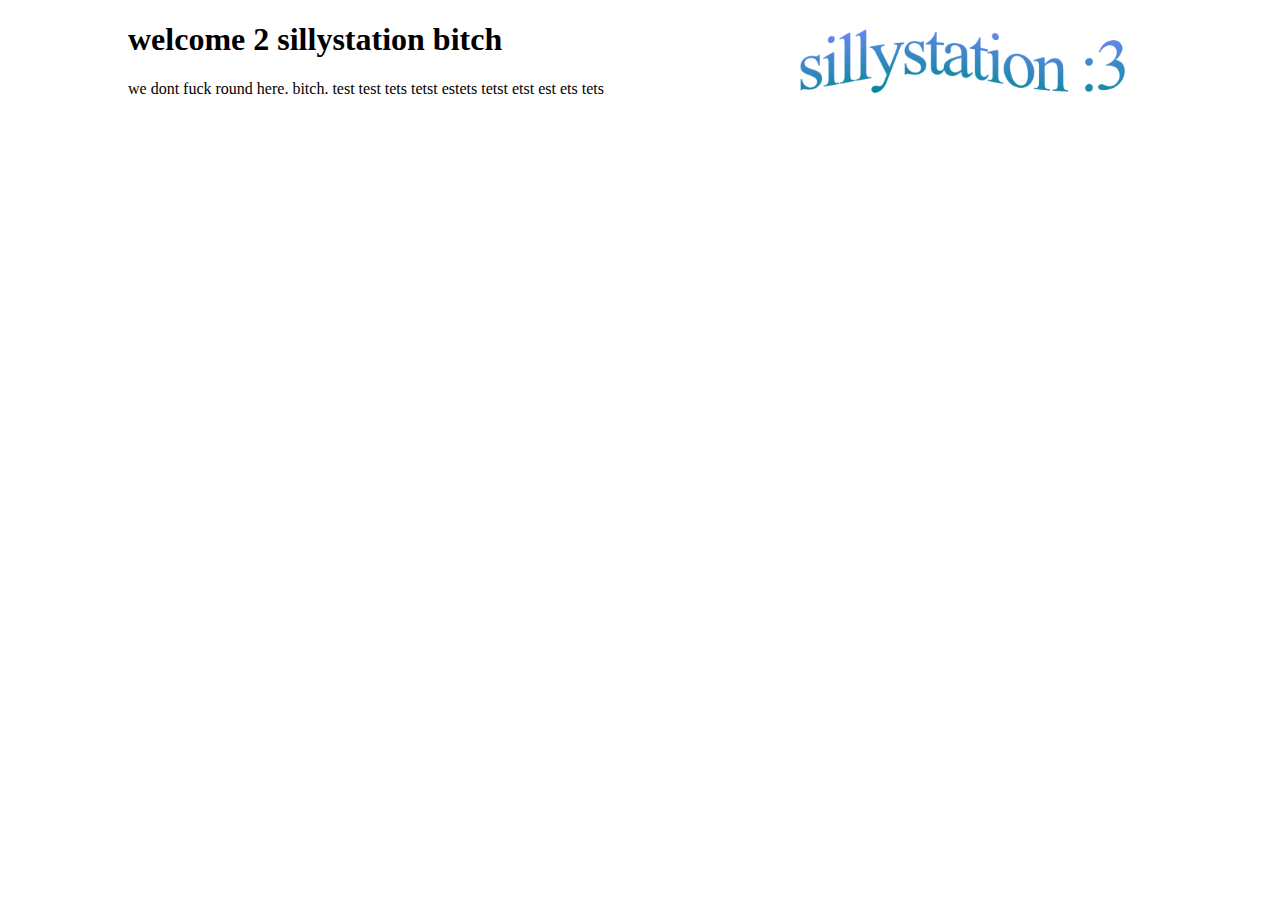
==== index.html @ da44ac0c "Update index.html" ====
<!-- blehhhhhhhhhhhh
-->

<!doctype html>
<html>
  <head>
    <link rel="stylesheet" href="style.css">
    <title>welcome 2 sillystation</title>
  </head>

  <img class=top-img align=right src="wordart.png" alt="silly station :3"/>

  <body>
    <h1>welcome 2 sillystation bitch</h1>
    <p>we dont fuck round here. bitch. test test tets tetst estets tetst etst est ets tets</p>
  </body>
</html>
---- style.css ----
body {
  background-color: white;
  width: 80%;
  margin-left: auto;
  margin-right: auto;
  padding: 0;
}

.top-img{  
  width:380px;
  display:block;
  float:right;
  text-align:center;
  font-size: 5px;
  font-style: italic;
}

.title{
  text-align: right;
  color: yellow;
  text-shadow: -1px 0 black, 0 1px black, 1px 0 black, 0 -1px black;
  font-family: "Comic Sans MS";
  font-size: 60px;
  margin-right: 10pc;
}
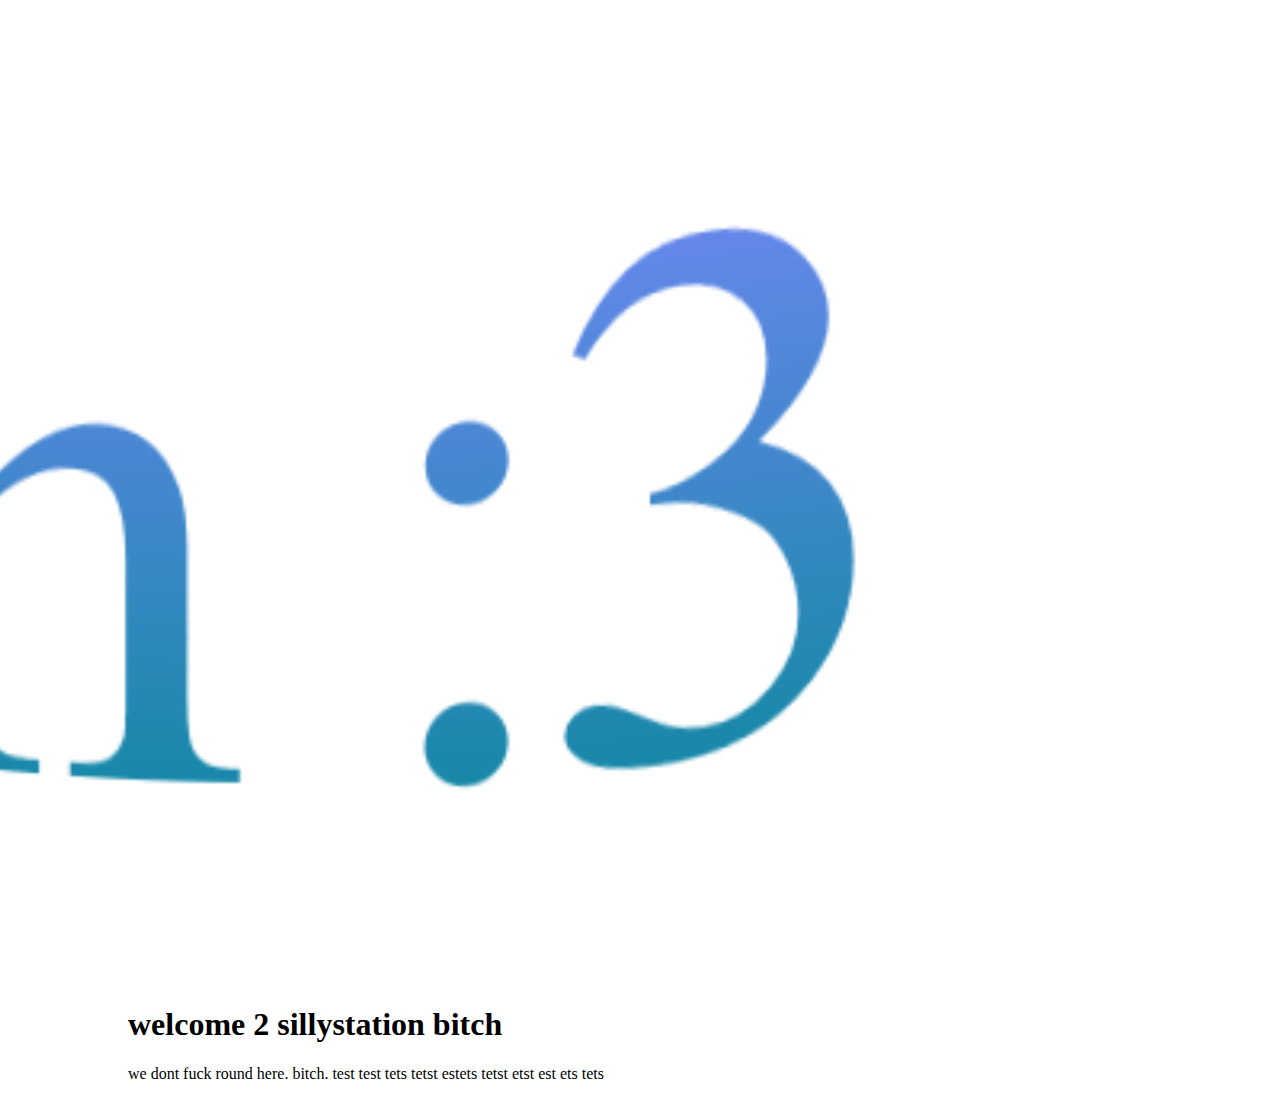
==== commit 75d9383e: "Update index.html" ====
--- a/index.html
+++ b/index.html
@@ -8,7 +8,7 @@
     <title>welcome 2 sillystation</title>
   </head>
 
-  <img class=top-img align=right src="wordart.png" alt="silly station :3"/>
+  <img align=right src="wordart.png" id="logo" alt="silly station :3"/>
 
   <body>
     <h1>welcome 2 sillystation bitch</h1>
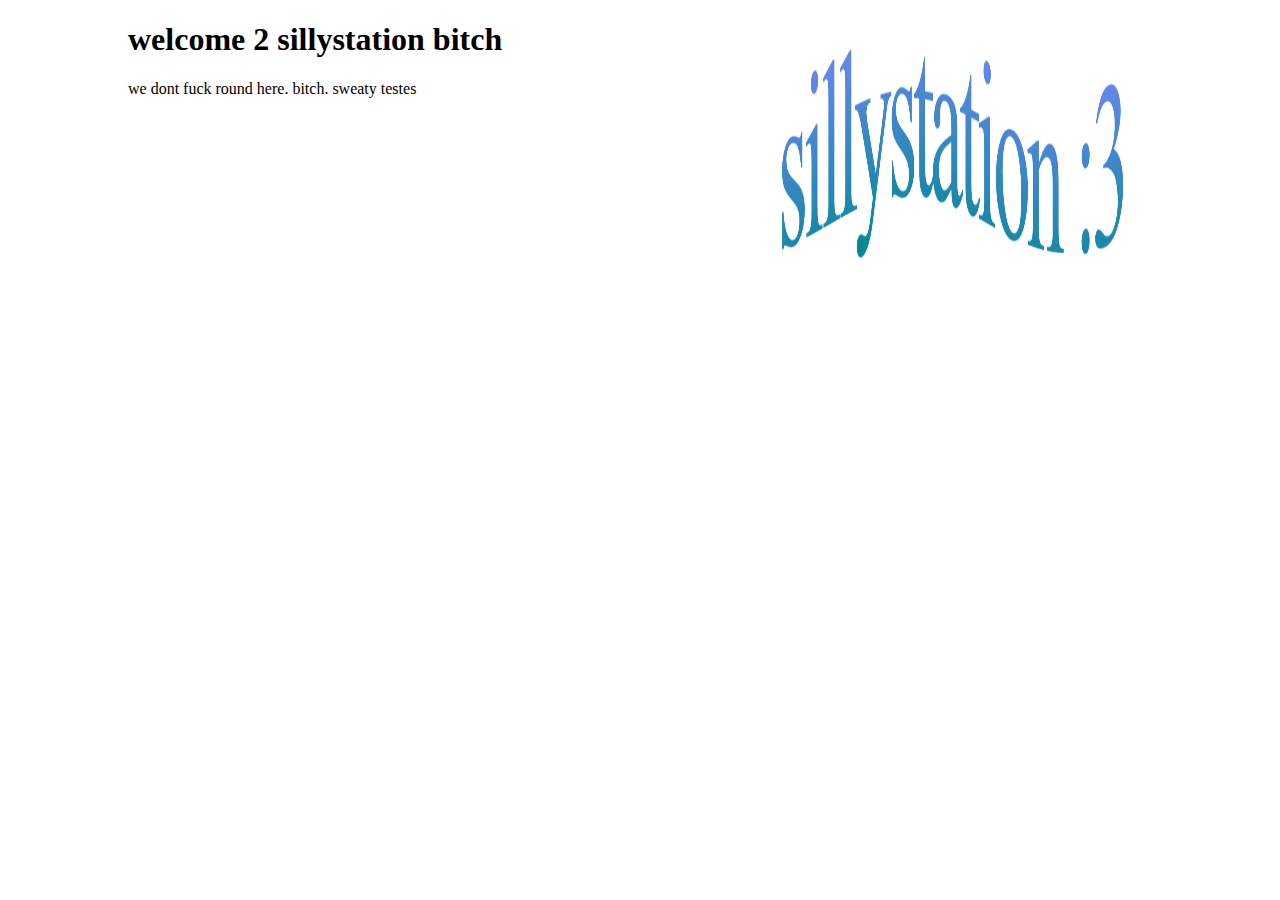
==== commit 6618d29e: "Update index.html" ====
--- a/index.html
+++ b/index.html
@@ -12,6 +12,6 @@
 
   <body>
     <h1>welcome 2 sillystation bitch</h1>
-    <p>we dont fuck round here. bitch. test test tets tetst estets tetst etst est ets tets</p>
+    <p>we dont fuck round here. bitch. sweaty testes</p>
   </body>
 </html>
--- a/style.css
+++ b/style.css
@@ -14,8 +14,12 @@
   font-size: 5px;
   font-style: italic;
 }
-
-.title{
+#logo {
+  width:400px; 
+  height:300px;
+}
+  
+.title {
   text-align: right;
   color: yellow;
   text-shadow: -1px 0 black, 0 1px black, 1px 0 black, 0 -1px black;
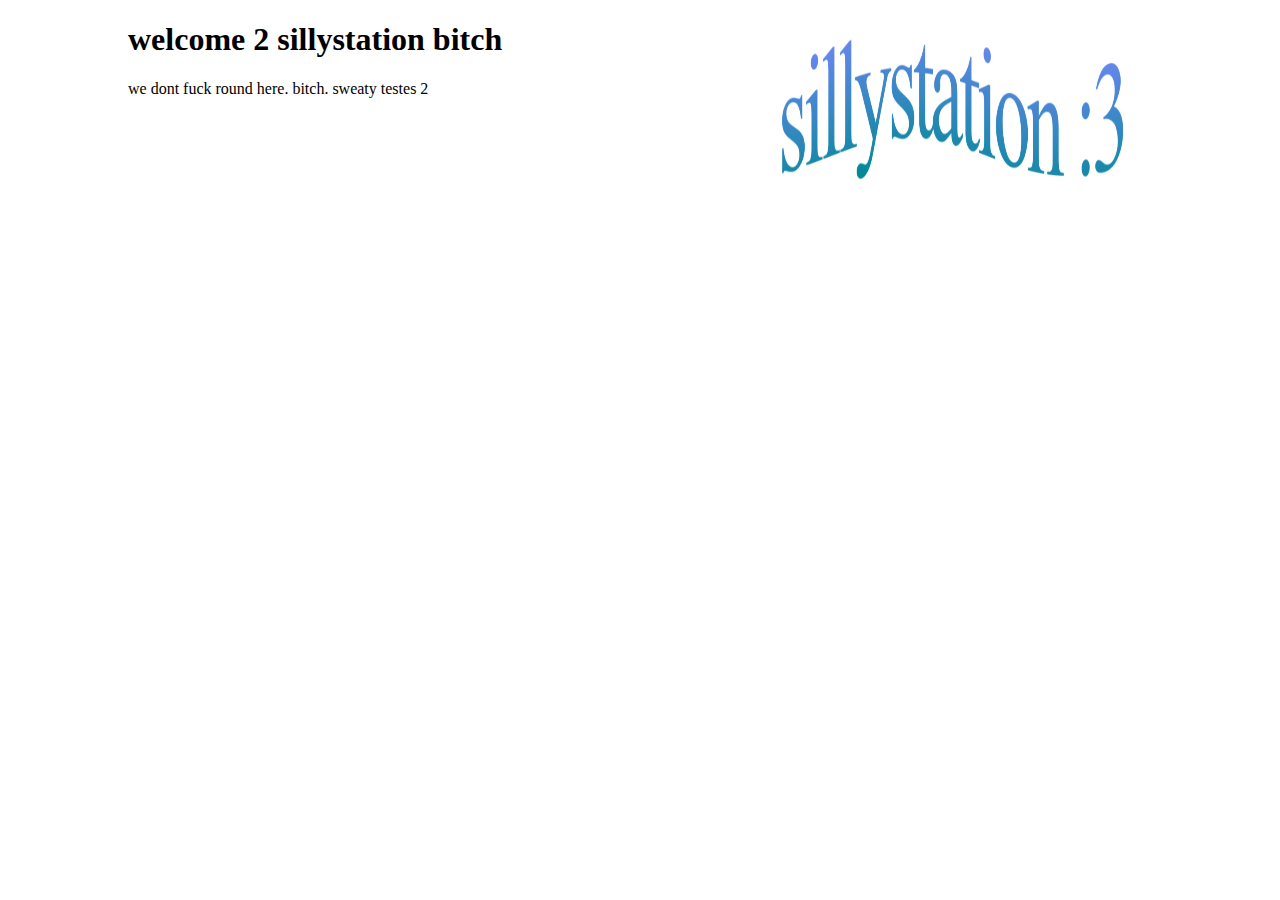
==== commit 2543fa94: "Update index.html" ====
--- a/index.html
+++ b/index.html
@@ -12,6 +12,6 @@
 
   <body>
     <h1>welcome 2 sillystation bitch</h1>
-    <p>we dont fuck round here. bitch. sweaty testes</p>
+    <p>we dont fuck round here. bitch. sweaty testes 2</p>
   </body>
 </html>
--- a/style.css
+++ b/style.css
@@ -16,7 +16,7 @@
 }
 #logo {
   width:400px; 
-  height:300px;
+  height:200px;
 }
   
 .title {
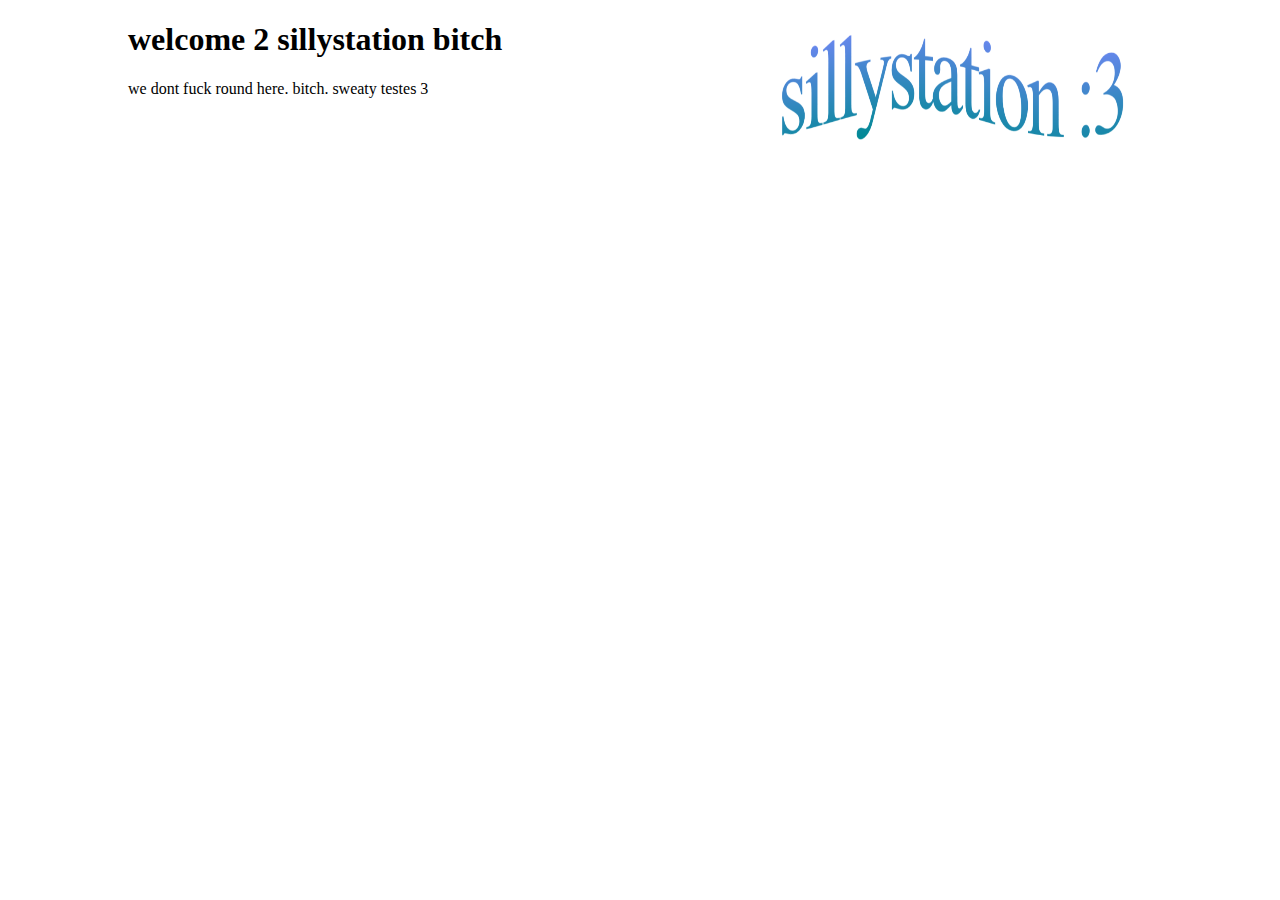
==== commit a55b1343: "Update index.html" ====
--- a/index.html
+++ b/index.html
@@ -12,6 +12,6 @@
 
   <body>
     <h1>welcome 2 sillystation bitch</h1>
-    <p>we dont fuck round here. bitch. sweaty testes 2</p>
+    <p>we dont fuck round here. bitch. sweaty testes 3</p>
   </body>
 </html>
--- a/style.css
+++ b/style.css
@@ -16,7 +16,7 @@
 }
 #logo {
   width:400px; 
-  height:200px;
+  height:150px;
 }
   
 .title {
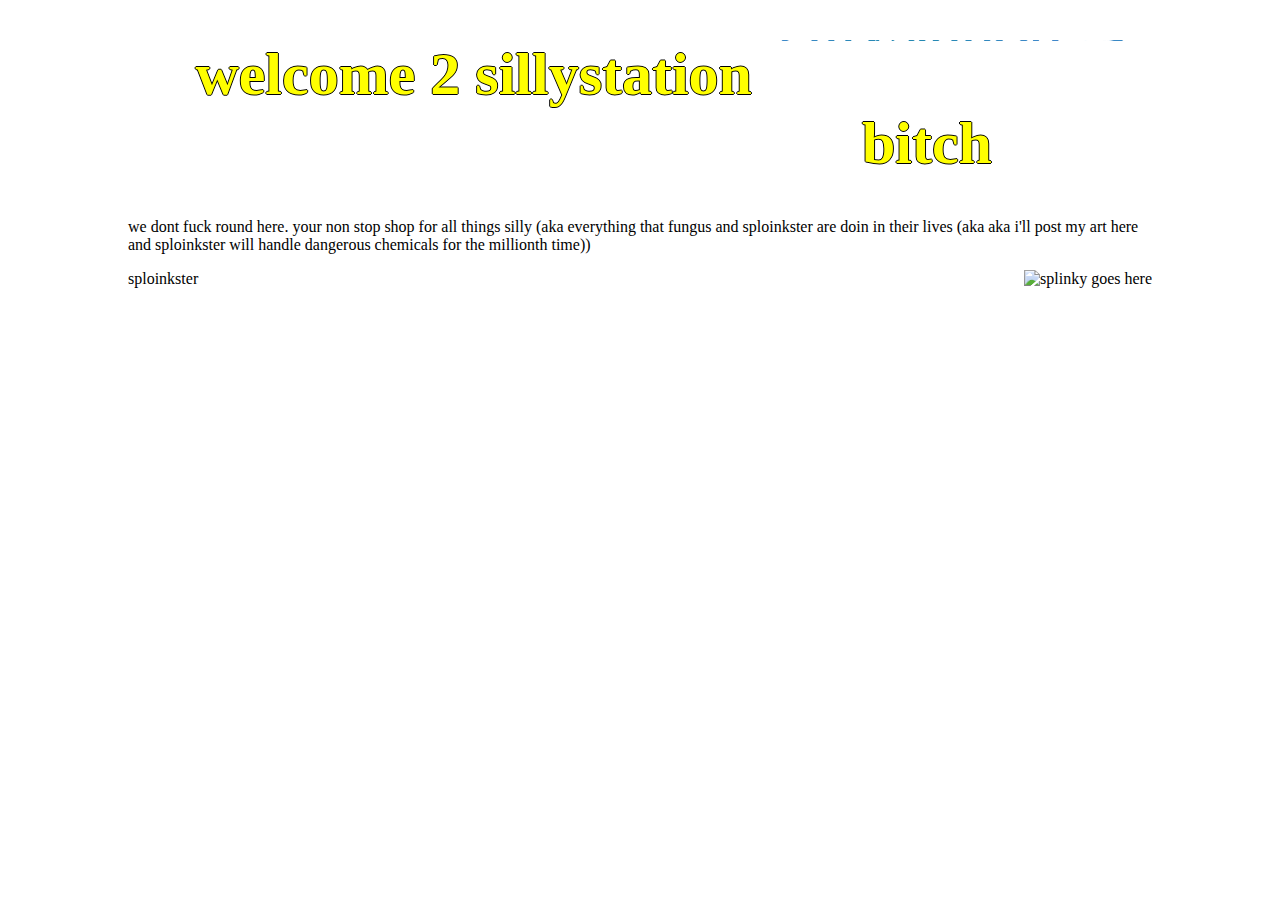
==== commit 4e409594: "Update index.html" ====
--- a/index.html
+++ b/index.html
@@ -8,10 +8,17 @@
     <title>welcome 2 sillystation</title>
   </head>
 
-  <img align=right src="wordart.png" id="logo" alt="silly station :3"/>
 
+
+  <div class="square">
+     <img align=right src="wordart.png" id="logo" alt="silly station :3"/>
+  </div>
+  
   <body>
-    <h1>welcome 2 sillystation bitch</h1>
-    <p>we dont fuck round here. bitch. sweaty testes 3</p>
+    <h1 class="title">welcome 2 sillystation bitch</h1>
+    <p class="basetext">we dont fuck round here. your non stop shop for all things silly (aka everything that fungus and sploinkster are doin in their lives (aka aka i'll post my art here and sploinkster will handle dangerous chemicals for the millionth time))</p>
+
+   <img align=right src="sploink.jpg" id="sploinkster" alt="splinky goes here"/>
+  <p class="basetext">sploinkster</p>
   </body>
 </html>
--- a/style.css
+++ b/style.css
@@ -16,7 +16,7 @@
 }
 #logo {
   width:400px; 
-  height:150px;
+  height:1px;
 }
   
 .title {
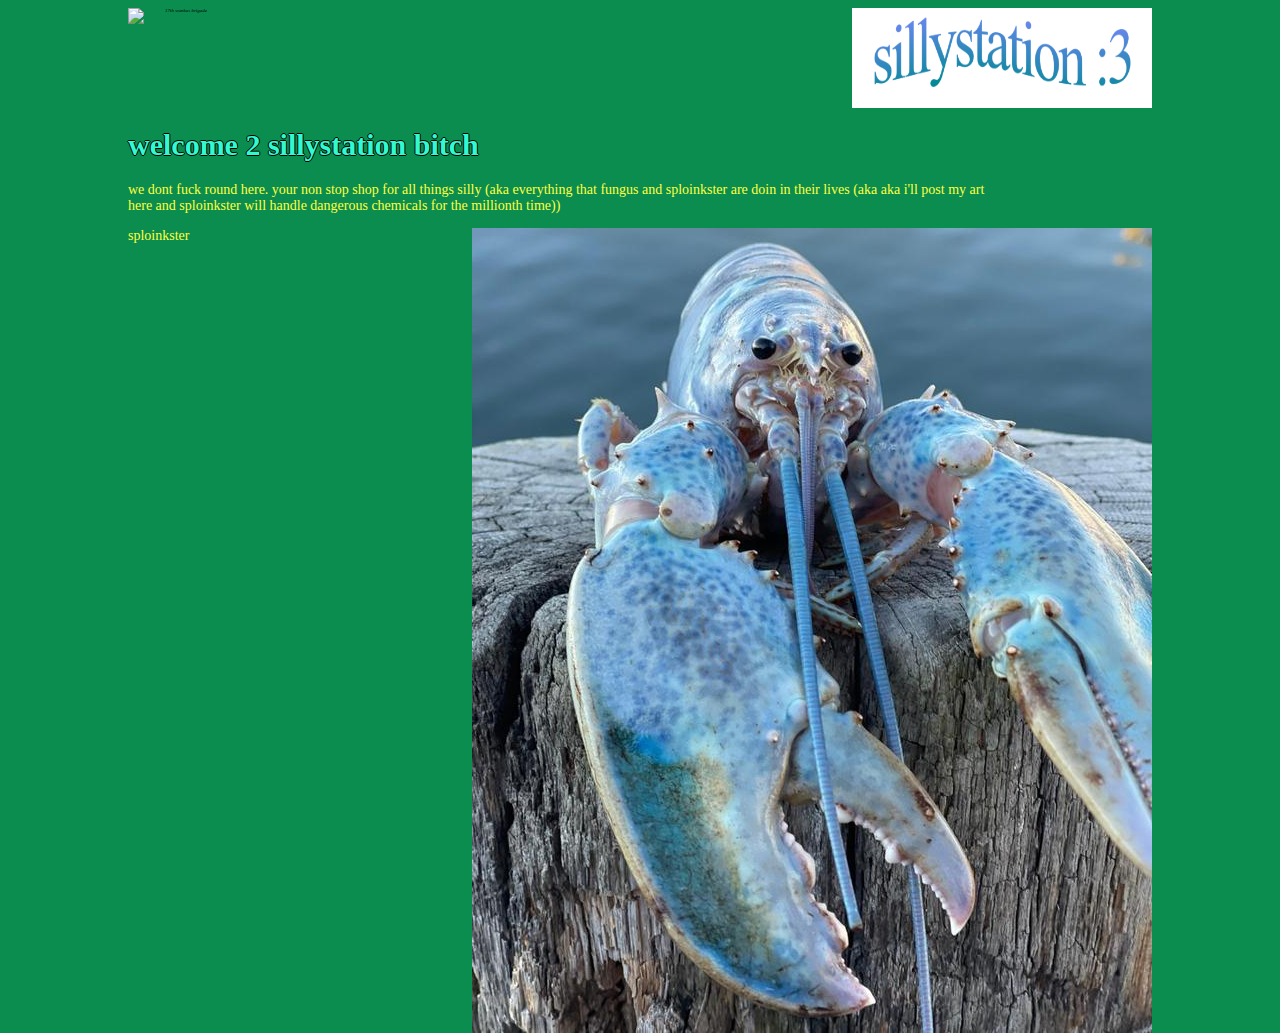
==== commit c3a9b998: "Update index.html" ====
--- a/index.html
+++ b/index.html
@@ -8,7 +8,7 @@
     <title>welcome 2 sillystation</title>
   </head>
 
-
+  <img align=left src="wunkpatch.png" id="wunklogo" alt="17th wunkus brigade"/>
 
   <div class="square">
      <img align=right src="wordart.png" id="logo" alt="silly station :3"/>
--- a/style.css
+++ b/style.css
@@ -1,5 +1,5 @@
 body {
-  background-color: white;
+  background-color: #0a8d4f;
   width: 80%;
   margin-left: auto;
   margin-right: auto;
@@ -14,16 +14,43 @@
   font-size: 5px;
   font-style: italic;
 }
+
+#wunklogo{  
+  width:100px;
+  height:100px;
+  display:block;
+  float:left;
+  text-align:center;
+  font-size: 5px;
+  font-style: italic;
+}
+
 #logo {
-  width:400px; 
-  height:1px;
+  width:300px; 
+  height:100px;
 }
-  
+
+.square {
+  margin-left: auto; 
+  margin-right: 0;
+  height: 100px;
+  width: 300px;
+  background-color: #ffffff;
+}
+
 .title {
-  text-align: right;
-  color: yellow;
+  text-align: left;
+  color: #33f9d1;
   text-shadow: -1px 0 black, 0 1px black, 1px 0 black, 0 -1px black;
   font-family: "Comic Sans MS";
-  font-size: 60px;
+  font-size: 30px;
   margin-right: 10pc;
 }
+
+.basetext {
+  text-align: left;
+  color: #ffff42;
+  font-family: "Comic Sans MS";
+  font-size: 14px;
+  margin-right: 10pc;
+}
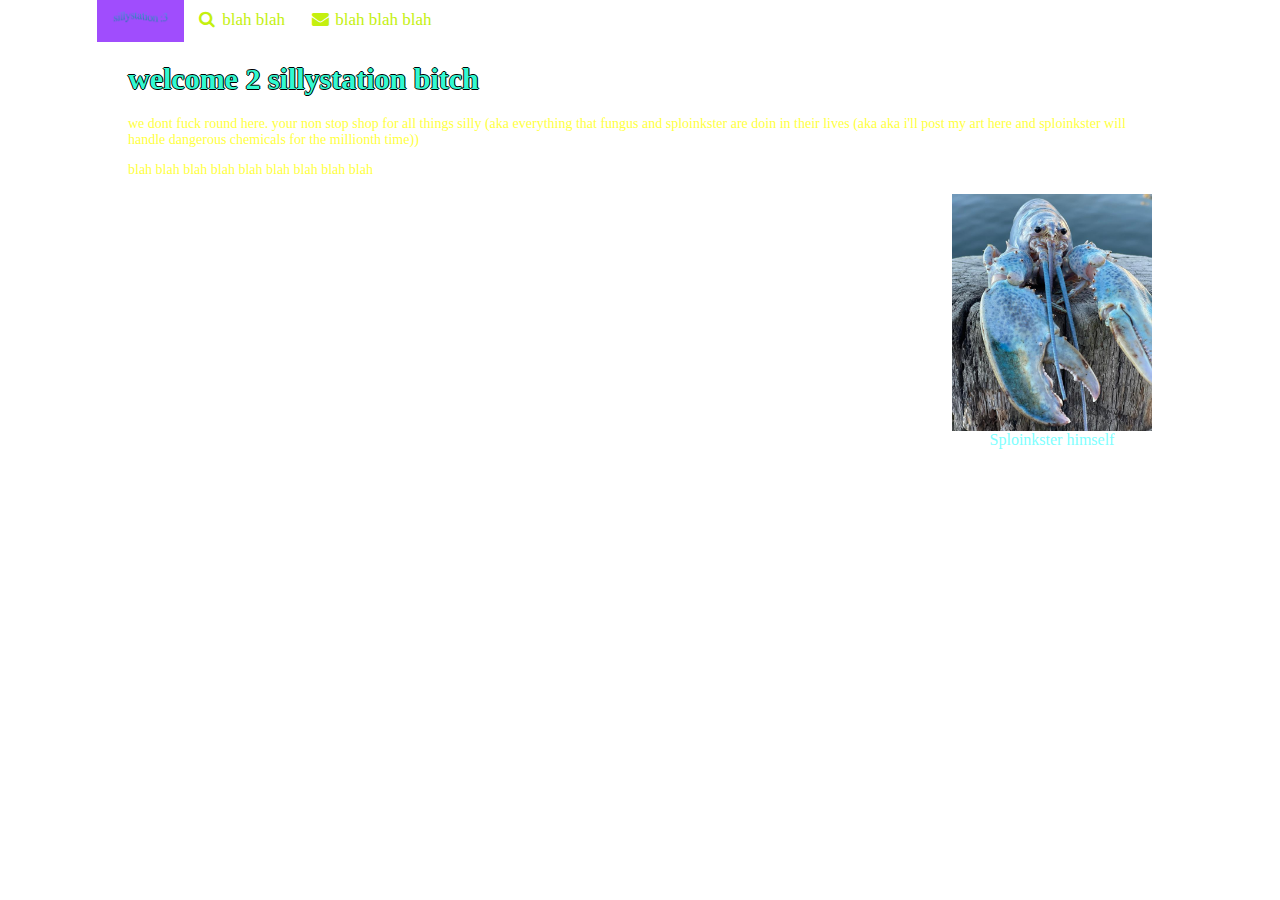
==== commit 3d4d870f: "Update index.html" ====
--- a/index.html
+++ b/index.html
@@ -3,22 +3,35 @@
 
 <!doctype html>
 <html>
+
   <head>
     <link rel="stylesheet" href="style.css">
     <title>welcome 2 sillystation</title>
   </head>
 
-  <img align=left src="wunkpatch.png" id="wunklogo" alt="17th wunkus brigade"/>
+  <!-- this is a fucking mess lmfaooooooooooooooooooo
+  this is so fucked
+  -->
 
-  <div class="square">
-     <img align=right src="wordart.png" id="logo" alt="silly station :3"/>
-  </div>
-  
+
   <body>
+
+      <link rel="stylesheet" href="https://cdnjs.cloudflare.com/ajax/libs/font-awesome/4.7.0/css/font-awesome.min.css">
+      <div class="navbar">
+
+        <a class="active" href="#"><img class="navimg" src ="wordart.png"></a>
+        <a href="newpage.html"><i class="fa fa-fw fa-search"></i> blah blah</a>
+        <a href="#"><i class="fa fa-fw fa-envelope"></i> blah blah blah</a>
+      </div>
+    
     <h1 class="title">welcome 2 sillystation bitch</h1>
     <p class="basetext">we dont fuck round here. your non stop shop for all things silly (aka everything that fungus and sploinkster are doin in their lives (aka aka i'll post my art here and sploinkster will handle dangerous chemicals for the millionth time))</p>
+    <p class="basetext">blah blah blah blah blah blah blah blah blah</p>
 
-   <img align=right src="sploink.jpg" id="sploinkster" alt="splinky goes here"/>
-  <p class="basetext">sploinkster</p>
+    <div align="right" class="img-with-text">
+        <img width=200px align="right" src="sploink.jpg" alt="sploinkster"/>
+        <p>Sploinkster himself</p>
+    </div>
+
   </body>
 </html>
--- a/style.css
+++ b/style.css
@@ -1,19 +1,58 @@
 body {
-  background-color: #0a8d4f;
+  background-image: url(https://github.com/sillystation/sillystation.github.io/blob/main/mycellstructurebg.png?raw=true);
   width: 80%;
   margin-left: auto;
   margin-right: auto;
   padding: 0;
 }
 
-.top-img{  
-  width:380px;
-  display:block;
-  float:right;
-  text-align:center;
-  font-size: 5px;
-  font-style: italic;
+/* splank we need,,, fucking,,,, sploinkster image to be 2 the right of the fucking,,,, paragrapsh......... how 2 do that  ,,, please i need it */
+
+.logo img{
+  position:absolute;
+  margin-top:0px;
+  margin-left:0px;
+  width:150px; 
+  height:50px;
+} 
+
+ /* Style the navigation bar */
+.navbar {
+  width: 126%;
+  background-image: url(https://github.com/sillystation/sillystation.github.io/blob/main/gradient.png?raw=true);
+  background-size: 50px;
+  overflow: auto;
+  margin-left:-13%;
+  margin-right: auto;
+  padding-left: 10%;
+  margin-top: -1%;
 }
+
+.navimg {
+  height:15px;
+}
+
+/* Navbar links */
+.navbar a {
+  float: left;
+  text-align: center;
+  padding: 12px;
+  color: #c4f00f;
+  text-decoration: none;
+  font-size: 17px;
+}
+
+/* Navbar links on mouse-over */
+.navbar a:hover {
+  background-color: #000;
+}
+
+/* Current/active navbar link */
+.active {
+  background-color: #a04dfd;
+}
+
+
 
 #wunklogo{  
   width:100px;
@@ -31,20 +70,21 @@
 }
 
 .square {
-  margin-left: auto; 
-  margin-right: 0;
+  float: right;
   height: 100px;
   width: 300px;
   background-color: #ffffff;
 }
 
+
+/* welcome 2 sillystation text */
 .title {
   text-align: left;
   color: #33f9d1;
   text-shadow: -1px 0 black, 0 1px black, 1px 0 black, 0 -1px black;
   font-family: "Comic Sans MS";
   font-size: 30px;
-  margin-right: 10pc;
+  margin-right: 10px;
 }
 
 .basetext {
@@ -52,5 +92,14 @@
   color: #ffff42;
   font-family: "Comic Sans MS";
   font-size: 14px;
-  margin-right: 10pc;
+  margin-right: 10px;
 }
+
+.img-with-text {
+    text-align: center;
+    margin-left: auto; 
+    margin-right: 0;
+    width: 200px;
+    color: #80ffff;
+    font-family: "Comic Sans MS";
+}
